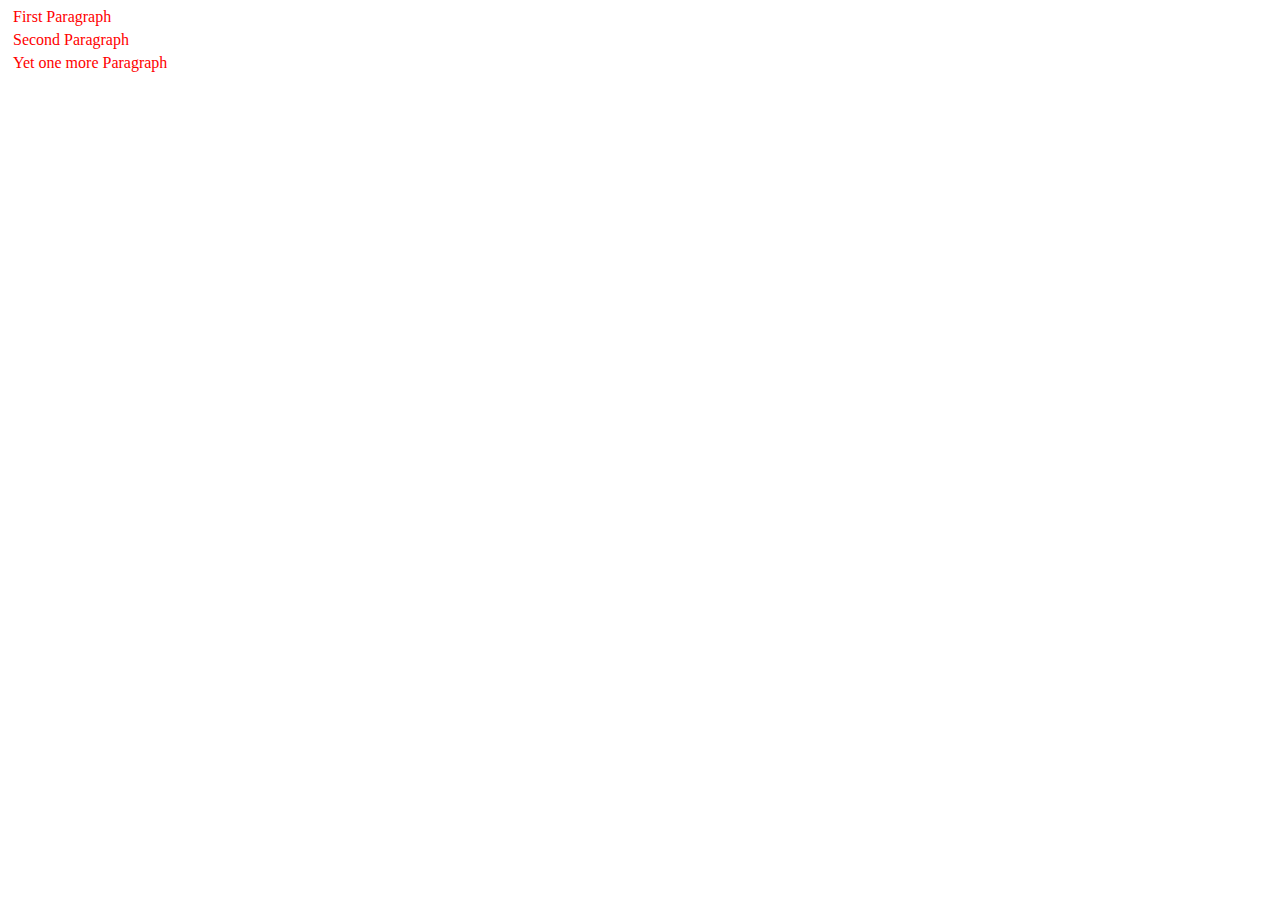
==== peacher_web/WebContent/test.html @ 438102c3 "initial commit test." ====
<!doctype html>
<html lang="en">
<head>
  <meta charset="utf-8">
  <title>click demo</title>
  <style>
  p {
    color: red;
    margin: 5px;
    cursor: pointer;
  }
  p:hover {
    background: yellow;
  }
  </style>
  <script src="js/jquery-1.11.3.min.js"></script>
</head>
<body>
 
<p>First Paragraph</p>
<p>Second Paragraph</p>
<p>Yet one more Paragraph</p>
 
<script>
$( "p" ).click(function() {
  alert("1");
});
</script>
 
</body>
</html>
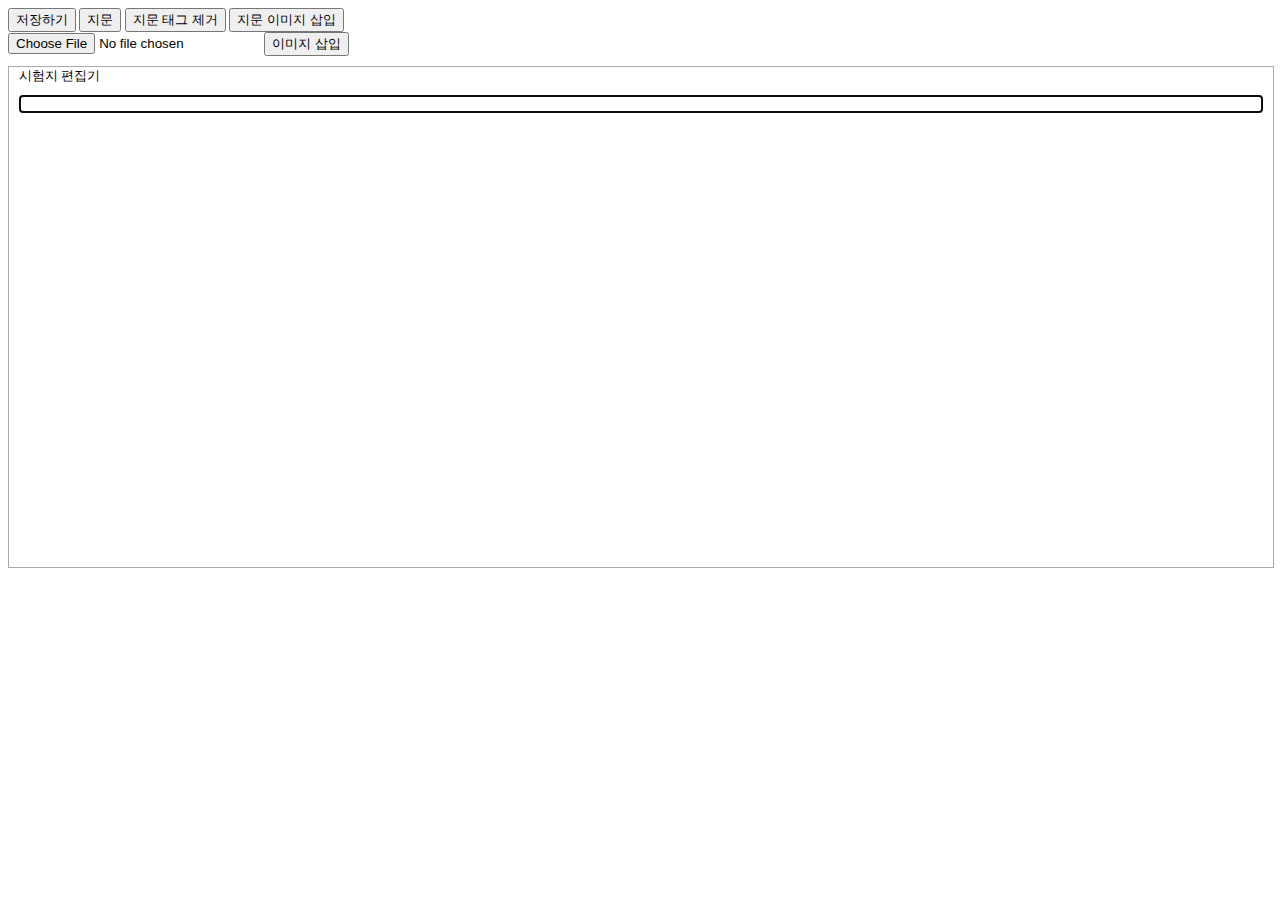
==== commit f2ad05f1: "." ====
--- a/peacher_web/WebContent/test.html
+++ b/peacher_web/WebContent/test.html
@@ -1,31 +1,31 @@
 <!doctype html>
 <html lang="en">
 <head>
-  <meta charset="utf-8">
-  <title>click demo</title>
-  <style>
-  p {
-    color: red;
-    margin: 5px;
-    cursor: pointer;
-  }
-  p:hover {
-    background: yellow;
-  }
-  </style>
-  <script src="js/jquery-1.11.3.min.js"></script>
+	<meta charset="utf-8">
+	<title>에디터 만들기</title>
+	<link rel="stylesheet" href="css/common.css" type="text/css">
+	<script type="text/javascript" src="js/jquery-1.11.3.min.js"></script>
+	<script type="text/javascript" src="js/jquery.form.js"></script>
 </head>
 <body>
- 
-<p>First Paragraph</p>
-<p>Second Paragraph</p>
-<p>Yet one more Paragraph</p>
- 
-<script>
-$( "p" ).click(function() {
-  alert("1");
-});
-</script>
- 
+<div id="controlArea">
+	<button id="editToggleButton">저장하기</button> 
+	<button id="insertTextButton">지문</button>
+	<button id="removeTextTagButton">지문 태그 제거</button>
+	<button id="insertImageButton">지문 이미지 삽입</button>
+	<form id="fileUploadForm" action="file_upload.html" method="post" enctype="multipart/form-data">
+  		<input type="file" name="pic">
+  		<button id="fileUploadButton">이미지 삽입</button>
+	</form>
+</div>
+<div id="insertTextWrapper">
+	<p class="areaTitle">지문편집기</p>
+	<div id="insertTextArea" contentEditable=true></div>
+</div>
+<div class="editWrapper">
+	<p class="areaTitle">시험지 편집기</p>
+	<div id="editArea" contentEditable=true></div>	
+</div>
+<script type="text/javascript" src="js/common.js"></script>
 </body>
 </html>--- a/peacher_web/WebContent/css/common.css
+++ b/peacher_web/WebContent/css/common.css
@@ -0,0 +1,42 @@
+body {font-size: 10pt}
+
+#insertTextWrapper {
+	border:1px solid #aaaaaa;
+	width: 100%;
+	min-height: 500px;
+	display: none;
+	margin: 0 0 10px 0;
+}
+
+#insertTextArea {
+	width:auto;
+	height:auto;
+	border:1px solid #aaaaaa;
+	margin:10px;
+}
+
+#insertTextArea image, img, table {
+	float: left; 
+}
+
+.editWrapper {
+	border:1px solid #aaaaaa;
+	width: 100%;
+	min-height: 500px;
+}
+
+#editArea {
+	width:auto;
+	height:auto;
+	border:1px solid #aaaaaa;
+	margin:10px;
+}
+
+#controlArea {
+	margin: 0 0 10px 0;
+	width: 100%;
+}
+
+.areaTitle {
+	margin: 0 0 0 10px; 
+}
